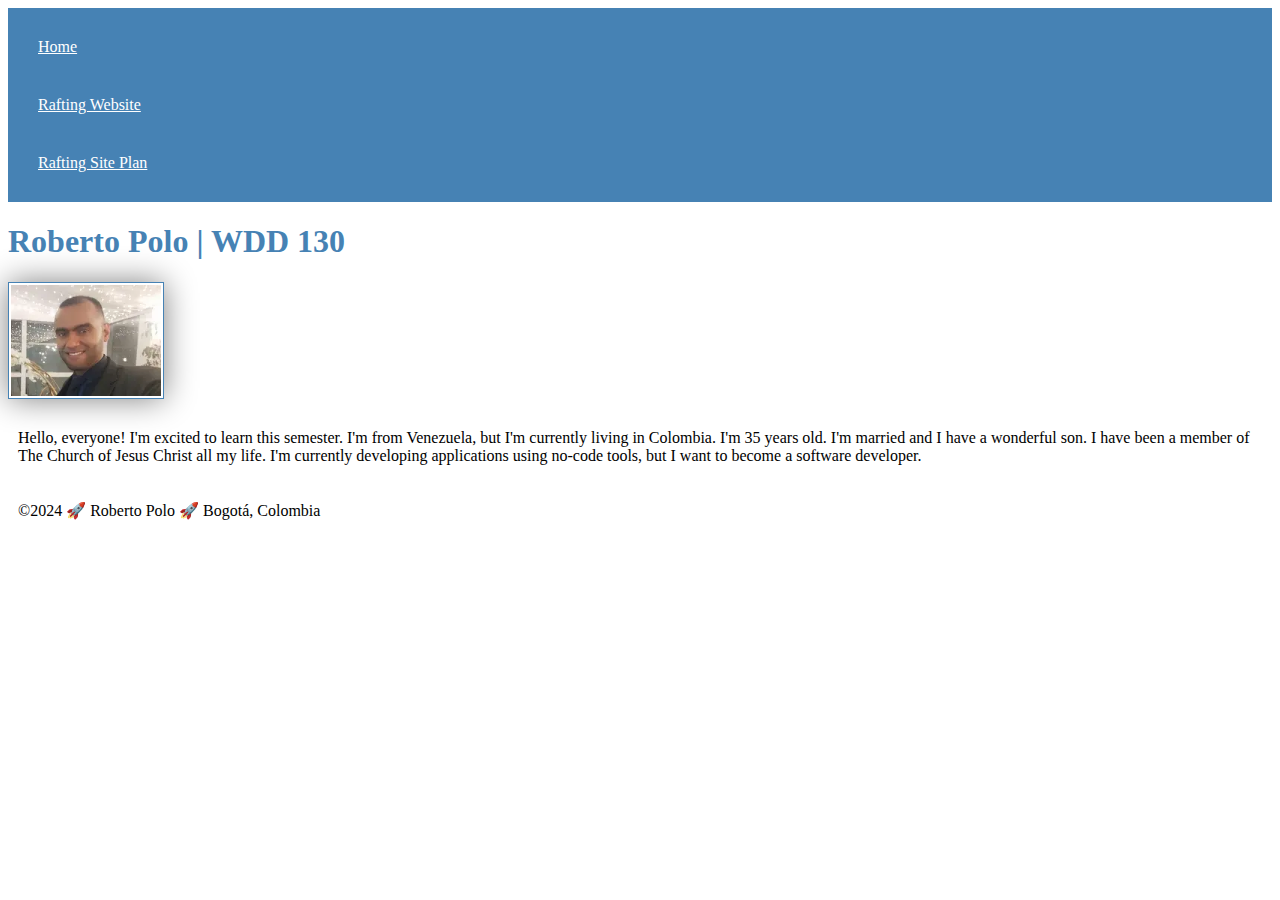
==== index.html @ 7241c2e1 "fix-css-1" ====
<!DOCTYPE html>
<html lang="en-US">
<head>
    <meta charset="UTF-8">
    <meta name="viewport" content="width=device-width, initial-scale=1.0">
    <title>Roberto Polo | WDD 130</title>
    <link rel="stylesheet" href="./styles/styles.css">
</head>
<body>
    <header>
        <nav>
            <a href="#">Home</a>
            <a href="wwr/">Rafting Website</a>
            <a href="wwr/site-plan-rafting.html">Rafting Site Plan</a>
        </nav>
    </header>
    <main>
        <h1>Roberto Polo | WDD 130</h1>
        <img src="images/profile.webp" alt="roberto-polo" width="200">
        <p>Hello, everyone! I'm excited to learn this semester. I'm from Venezuela, but I'm currently living in Colombia. I'm 35 years old. I'm married and I have a wonderful son. I have been a member of The Church of Jesus Christ all my life. I'm currently developing applications using no-code tools, but I want to become a software developer.</p>
    </main>
    <footer>
        <p>&copy;2024 🚀 Roberto Polo 🚀 Bogotá, Colombia</p>
    </footer>
</body>
</html>
---- styles/styles.css ----
nav{
    background-color: steelblue;
    padding: 10px;
}

nav a {
    color: white;
    display: block;
    padding: 20px;
}

h1{
    color: steelblue;
}

img{
    width: 150px;
    height: auto;
    border: 1px solid steelblue;
    padding: 2px;
    box-shadow: 0 0 30px gray;
}

p{
    padding: 10px;
}
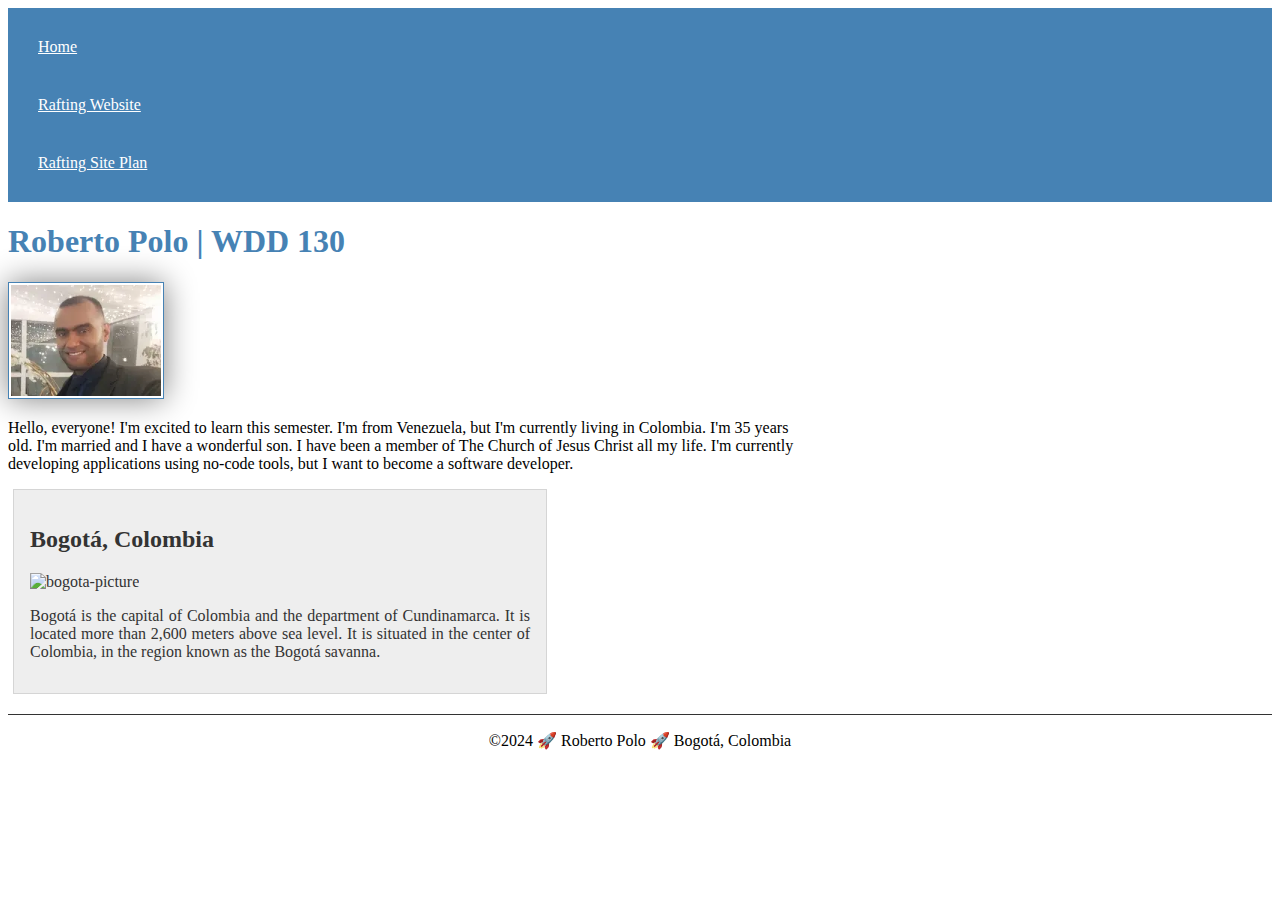
==== commit 40a71b4b: "Page Enhancement" ====
--- a/index.html
+++ b/index.html
@@ -3,6 +3,8 @@
 <head>
     <meta charset="UTF-8">
     <meta name="viewport" content="width=device-width, initial-scale=1.0">
+    <meta name="description" content="Roberto Polo | WDD130 | Web fundamentals">
+    <meta name="author" content="Roberto Polo">
     <title>Roberto Polo | WDD 130</title>
     <link rel="stylesheet" href="./styles/styles.css">
 </head>
@@ -19,6 +21,11 @@
         <img src="images/profile.webp" alt="roberto-polo" width="200">
         <p>Hello, everyone! I'm excited to learn this semester. I'm from Venezuela, but I'm currently living in Colombia. I'm 35 years old. I'm married and I have a wonderful son. I have been a member of The Church of Jesus Christ all my life. I'm currently developing applications using no-code tools, but I want to become a software developer.</p>
     </main>
+    <aside>
+        <h2>Bogotá, Colombia</h2>
+        <img src="https://www.wradio.com.co/resizer/v2/M3QEV5BLHVAHRO2CVVCYCEUZWQ.jpg?auth=1a19677aab5147edd0a2281e4051c7c0ec5f228ca14ac0b1b5f905e0401d6f3f&width=650&height=488&quality=70&smart=true" alt="bogota-picture">
+        <p>Bogotá is the capital of Colombia and the department of Cundinamarca. It is located more than 2,600 meters above sea level. It is situated in the center of Colombia, in the region known as the Bogotá savanna.</p>
+    </aside>
     <footer>
         <p>&copy;2024 🚀 Roberto Polo 🚀 Bogotá, Colombia</p>
     </footer>
--- a/styles/styles.css
+++ b/styles/styles.css
@@ -13,7 +13,7 @@
     color: steelblue;
 }
 
-img{
+main img{
     width: 150px;
     height: auto;
     border: 1px solid steelblue;
@@ -22,5 +22,30 @@
 }
 
 p{
-    padding: 10px;
+    padding: 0px;
+}
+
+main {
+    max-width: 800px;
+}
+
+aside{
+    width: 500px;
+    margin: 5px;
+    border: 1px solid rgba(0, 0, 0, 0.1);
+    padding: 1rem;
+    background-color: #eee;
+    color: #333;
+    text-align: justify;
+}
+
+aside img{
+    width: 200px;
+    height: auto;
+}
+
+footer{
+    margin-top: 20px;
+    border-top: 1px solid #333;
+    text-align: center;
 }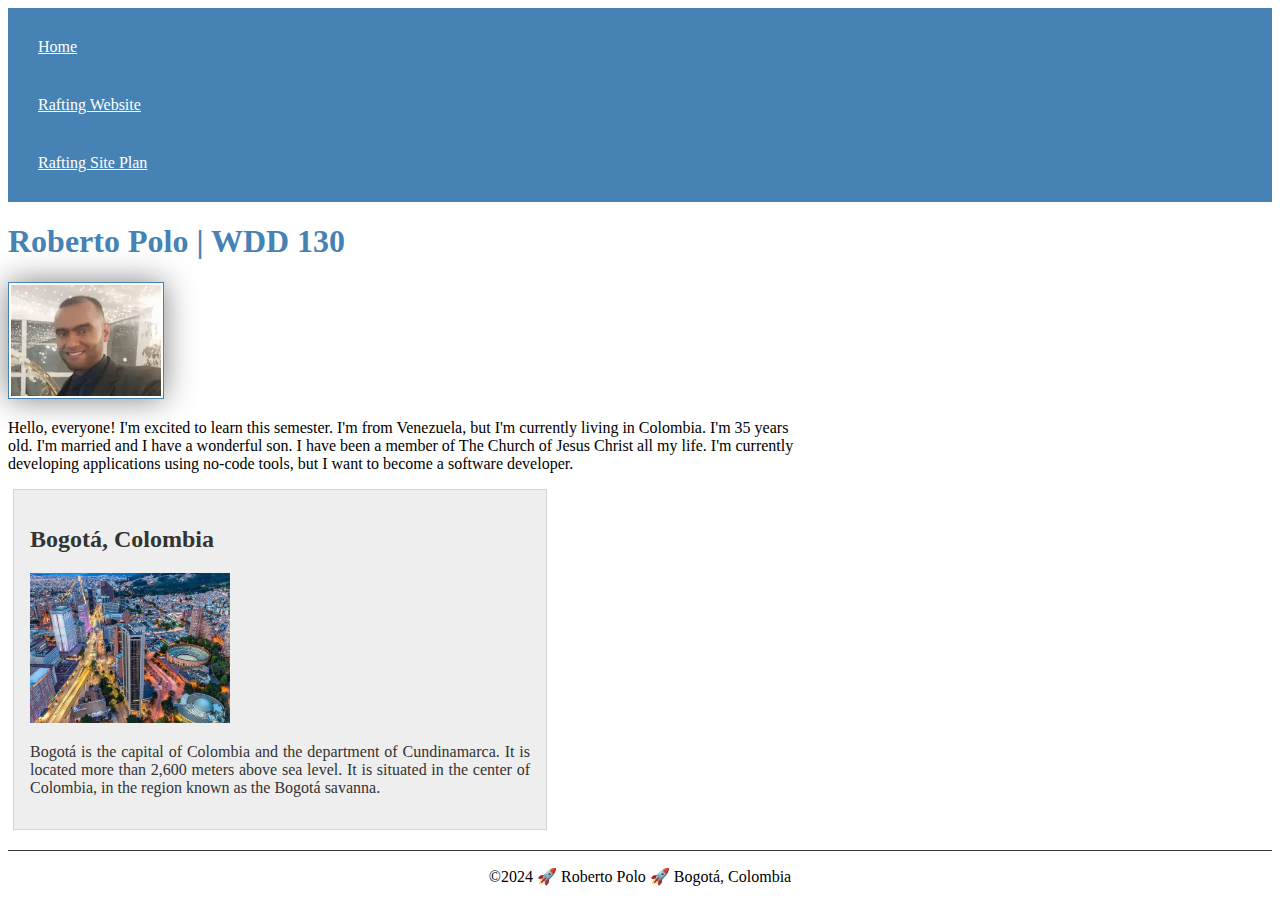
==== commit d459c531: "fix-1" ====
--- a/index.html
+++ b/index.html
@@ -18,12 +18,12 @@
     </header>
     <main>
         <h1>Roberto Polo | WDD 130</h1>
-        <img src="images/profile.webp" alt="roberto-polo" width="200">
+        <img src="./images/profile.webp" alt="roberto-polo" width="200">
         <p>Hello, everyone! I'm excited to learn this semester. I'm from Venezuela, but I'm currently living in Colombia. I'm 35 years old. I'm married and I have a wonderful son. I have been a member of The Church of Jesus Christ all my life. I'm currently developing applications using no-code tools, but I want to become a software developer.</p>
     </main>
     <aside>
         <h2>Bogotá, Colombia</h2>
-        <img src="https://www.wradio.com.co/resizer/v2/M3QEV5BLHVAHRO2CVVCYCEUZWQ.jpg?auth=1a19677aab5147edd0a2281e4051c7c0ec5f228ca14ac0b1b5f905e0401d6f3f&width=650&height=488&quality=70&smart=true" alt="bogota-picture">
+        <img src="./images/bogota-picture.webp" alt="bogota-picture">
         <p>Bogotá is the capital of Colombia and the department of Cundinamarca. It is located more than 2,600 meters above sea level. It is situated in the center of Colombia, in the region known as the Bogotá savanna.</p>
     </aside>
     <footer>
--- a/styles/styles.css
+++ b/styles/styles.css
@@ -22,7 +22,7 @@
 }
 
 p{
-    padding: 0px;
+    padding: 0;
 }
 
 main {
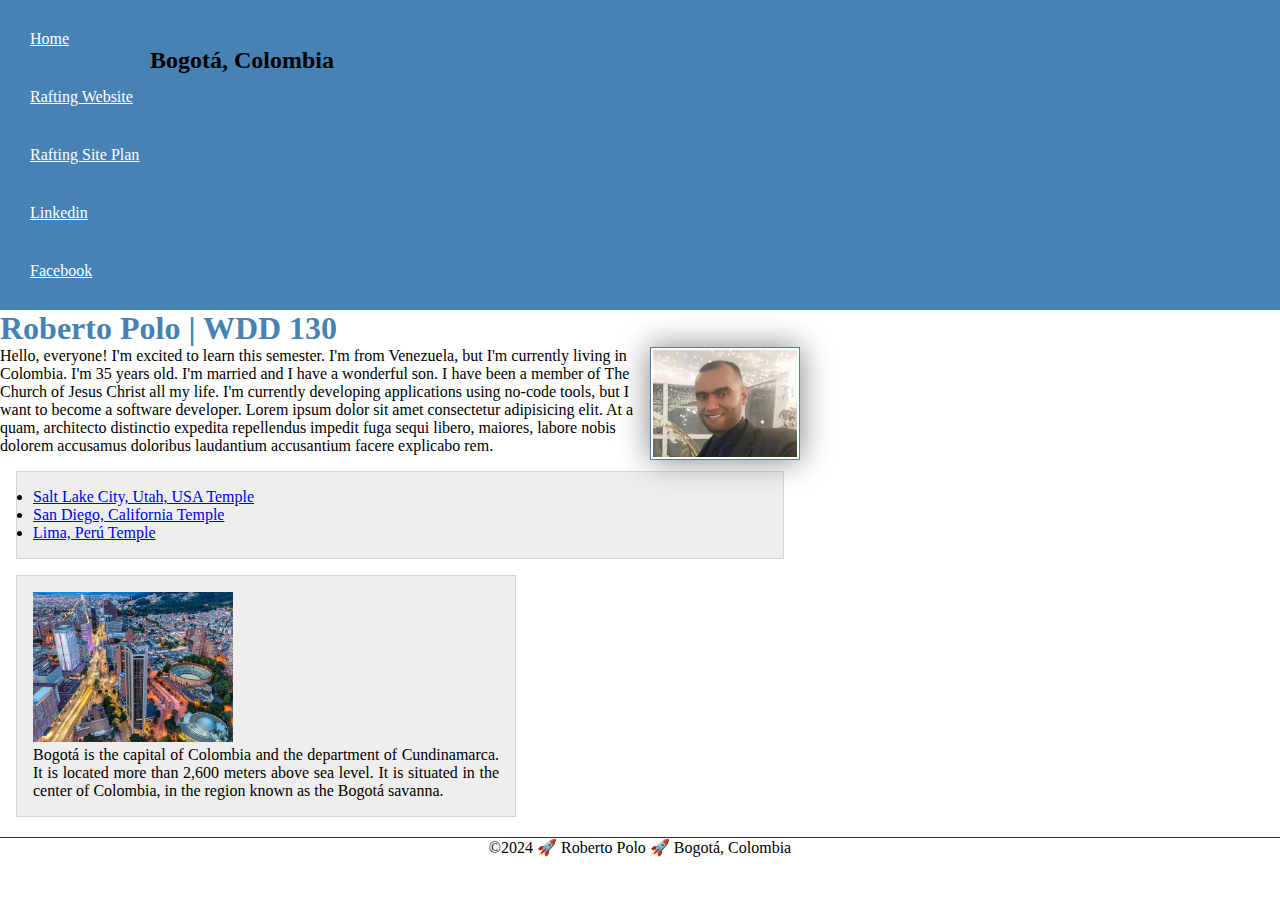
==== commit b4e4f0f6: "Enhancing home page" ====
--- a/index.html
+++ b/index.html
@@ -5,8 +5,8 @@
     <meta name="viewport" content="width=device-width, initial-scale=1.0">
     <meta name="description" content="Roberto Polo | WDD130 | Web fundamentals">
     <meta name="author" content="Roberto Polo">
+    <link rel="stylesheet" href="styles/styles.css">
     <title>Roberto Polo | WDD 130</title>
-    <link rel="stylesheet" href="./styles/styles.css">
 </head>
 <body>
     <header>
@@ -14,14 +14,21 @@
             <a href="#">Home</a>
             <a href="wwr/">Rafting Website</a>
             <a href="wwr/site-plan-rafting.html">Rafting Site Plan</a>
+            <a href="https://www.linkedin.com/in/roberto-polo-solaez/">Linkedin</a>
+            <a href="https://www.facebook.com/roberto.polo">Facebook</a>
         </nav>
     </header>
     <main>
         <h1>Roberto Polo | WDD 130</h1>
         <img src="./images/profile.webp" alt="roberto-polo" width="200">
-        <p>Hello, everyone! I'm excited to learn this semester. I'm from Venezuela, but I'm currently living in Colombia. I'm 35 years old. I'm married and I have a wonderful son. I have been a member of The Church of Jesus Christ all my life. I'm currently developing applications using no-code tools, but I want to become a software developer.</p>
+        <p>Hello, everyone! I'm excited to learn this semester. I'm from Venezuela, but I'm currently living in Colombia. I'm 35 years old. I'm married and I have a wonderful son. I have been a member of The Church of Jesus Christ all my life. I'm currently developing applications using no-code tools, but I want to become a software developer. Lorem ipsum dolor sit amet consectetur adipisicing elit. At a quam, architecto distinctio expedita repellendus impedit fuga sequi libero, maiores, labore nobis dolorem accusamus doloribus laudantium accusantium facere explicabo rem.</p>
+    <ul class="box">
+        <li><a href="https://www.churchofjesuschrist.org/temples/details/salt-lake-temple" target="_blank">Salt Lake City, Utah, USA Temple</a></li>
+        <li><a href="https://www.churchofjesuschrist.org/temples/details/san-diego-california-temple" target="_blank">San Diego, California Temple</a></li>
+        <li><a href="https://www.churchofjesuschrist.org/temples/details/lima-peru-temple" target="_blank">Lima, Perú Temple</a></li>
+    </ul>
     </main>
-    <aside>
+    <aside class="box">
         <h2>Bogotá, Colombia</h2>
         <img src="./images/bogota-picture.webp" alt="bogota-picture">
         <p>Bogotá is the capital of Colombia and the department of Cundinamarca. It is located more than 2,600 meters above sea level. It is situated in the center of Colombia, in the region known as the Bogotá savanna.</p>
@@ -29,5 +36,6 @@
     <footer>
         <p>&copy;2024 🚀 Roberto Polo 🚀 Bogotá, Colombia</p>
     </footer>
+<!--06-10-2024-->
 </body>
 </html>--- a/styles/styles.css
+++ b/styles/styles.css
@@ -1,3 +1,9 @@
+*{
+    margin: 0;
+    padding: 0;
+    box-sizing: border-box;
+}
+
 nav{
     background-color: steelblue;
     padding: 10px;
@@ -19,6 +25,7 @@
     border: 1px solid steelblue;
     padding: 2px;
     box-shadow: 0 0 30px gray;
+    float: right;
 }
 
 p{
@@ -39,6 +46,12 @@
     text-align: justify;
 }
 
+aside h2{
+    position: absolute;
+    top: 47px;
+    left: 150px;
+}
+
 aside img{
     width: 200px;
     height: auto;
@@ -48,4 +61,14 @@
     margin-top: 20px;
     border-top: 1px solid #333;
     text-align: center;
+}
+
+/* Class selectors */
+
+.box{
+    margin: 1rem;
+    border: 1px solid rgba(0, 0, 0, 0.1);
+    padding: 1rem;
+    background-color: #eee;
+    color: #000;
 }